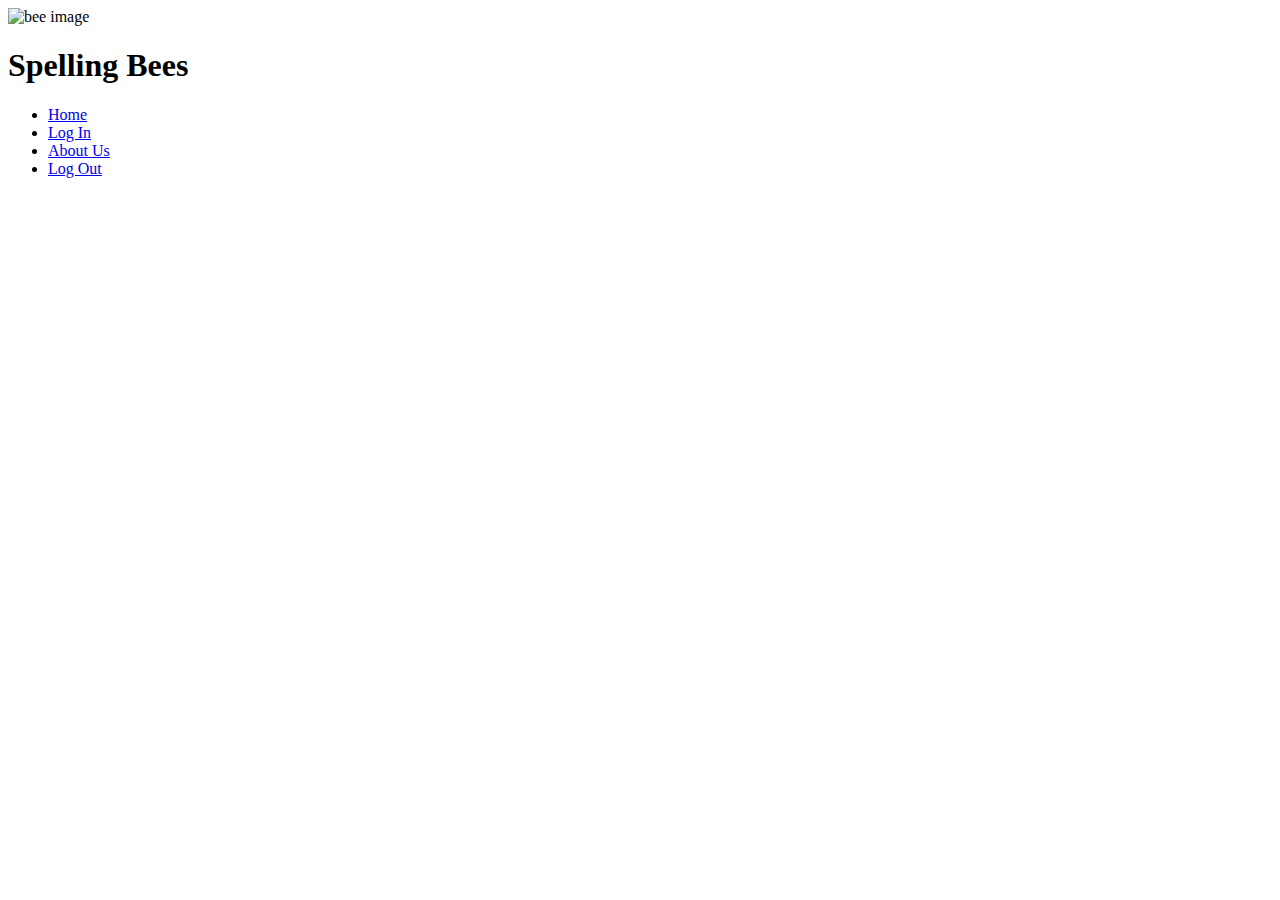
==== about.html @ 1f844569 "fixed filepaths" ====
<!DOCTYPE html>
<html lang="en">
<head>
  <title>Spelling-Bees</title>
  <link rel="stylesheet" href="/Users/bradsmialek/CodeFellows/Spelling-Bees/css/reset.css">
  <link rel="stylesheet" href="/Users/bradsmialek/CodeFellows/Spelling-Bees/css/style-about.css">
  <link href="https://fonts.googleapis.com/css?family=Sniglet" rel="stylesheet">
</head>
<body id="page3">
  <header id="clouds" >
      
    <img class="bee" src="/Users/bradsmialek/CodeFellows/Spelling-Bees/img/bee.png" alt="bee image" width="200px" height="200px">
    <h1 class="title">Spelling Bees</h1>
    <ul>
      <li><a href="index.html">Home</a></li>
      <li><a href="Log In">Log In</a></li>
      <li><a href="about.html">About Us</a></li>
      <li><a href="Log Out">Log Out</a></li>

    </ul>
  
  </header>

  
  

 


 

    
    
    
    
</body>
</html>
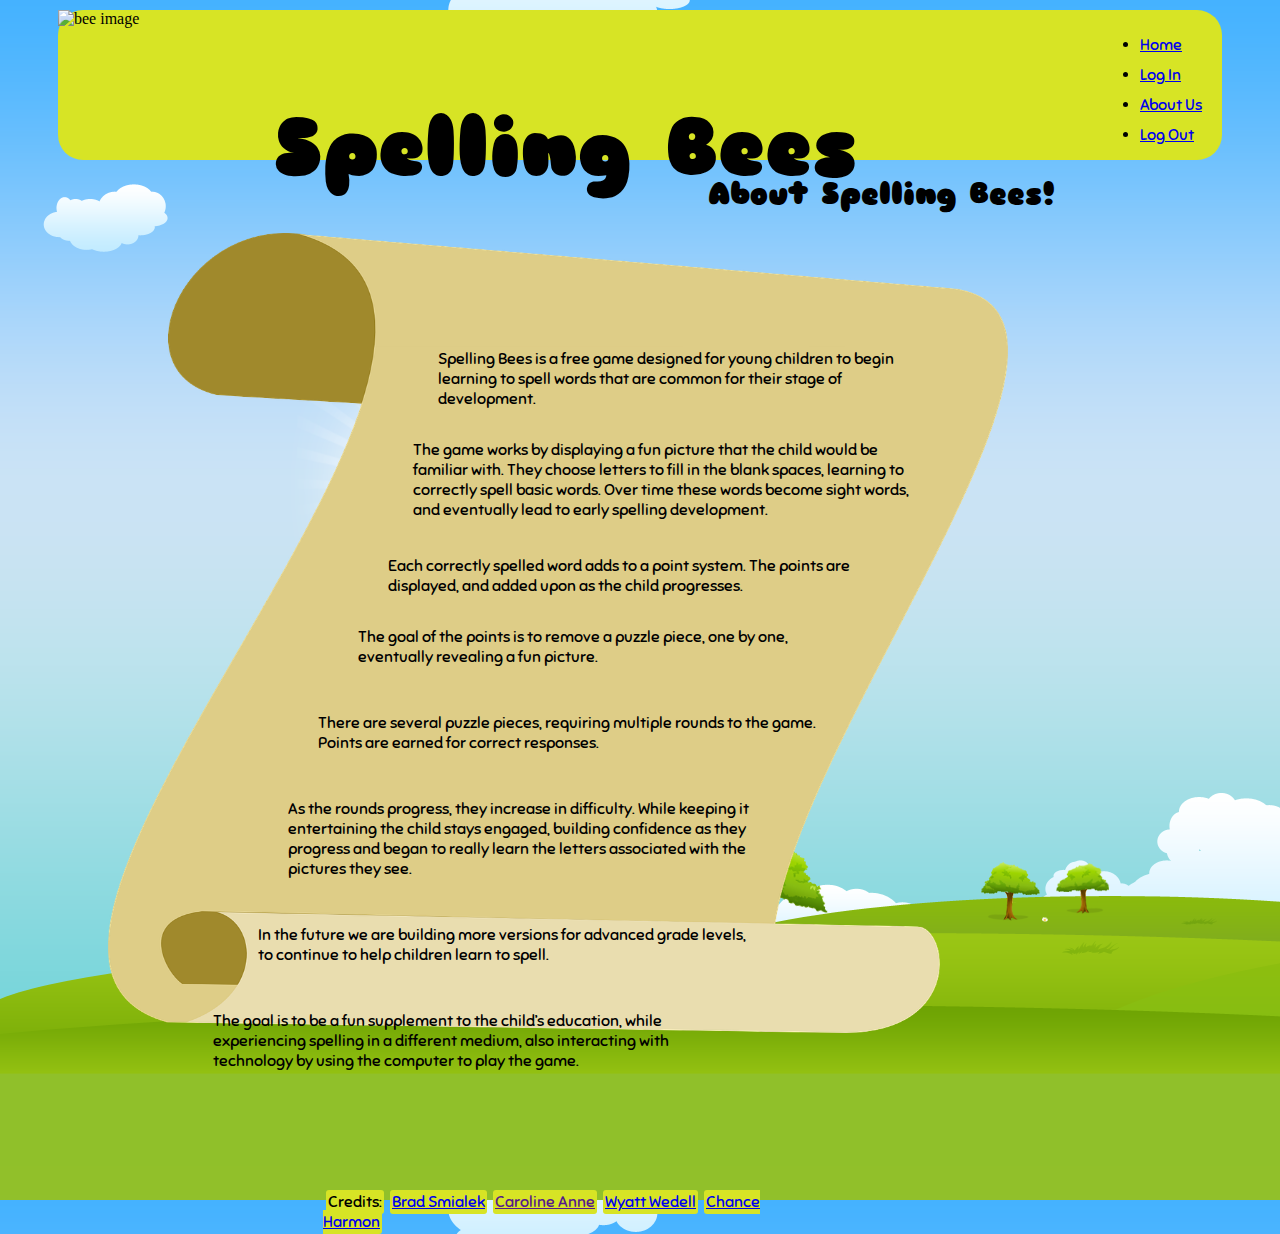
==== commit 9dc87941: "About us (#16)" ====
--- a/about.html
+++ b/about.html
@@ -2,16 +2,16 @@
 <html lang="en">
 <head>
   <title>Spelling-Bees</title>
-  <link rel="stylesheet" href="/Users/bradsmialek/CodeFellows/Spelling-Bees/css/reset.css">
-  <link rel="stylesheet" href="/Users/bradsmialek/CodeFellows/Spelling-Bees/css/style-about.css">
+  <link rel="stylesheet" href="css/reset.css">
+  <link rel="stylesheet" href="css/style-about.css">
   <link href="https://fonts.googleapis.com/css?family=Sniglet" rel="stylesheet">
 </head>
-<body id="page3">
+<body style= "background-image: url(img/background.png)">
   <header id="clouds" >
       
-    <img class="bee" src="/Users/bradsmialek/CodeFellows/Spelling-Bees/img/bee.png" alt="bee image" width="200px" height="200px">
+    <img class="bee" src="img/bee.png" alt="bee image" width="200px" height="200px">
     <h1 class="title">Spelling Bees</h1>
-    <ul>
+    <ul id="links">
       <li><a href="index.html">Home</a></li>
       <li><a href="Log In">Log In</a></li>
       <li><a href="about.html">About Us</a></li>
@@ -21,17 +21,44 @@
   
   </header>
 
-  
-  
-
- 
-
-
- 
-
-    
-    
-    
-    
-</body>
+  <h2>About Spelling Bees!</h2>
+  <main class="about">
+    <section>
+        <p id="pOne">Spelling Bees is a free game designed for young children to begin learning to spell words that are common for their stage of development.</p> 
+    </section>
+    <section>
+        <p id ="pTwo">The game works by displaying a fun picture that the child would be familiar with. They choose letters to fill in the blank spaces, learning to correctly spell basic words. Over time these words become sight words, and eventually lead to early spelling development. </p>
+    </section>
+    <section>   
+        <p id="pThree">Each correctly spelled word adds to a point system. The points are displayed, and added upon as the child progresses.</p> 
+    </section>
+    <section>  
+        <p id="pFour">The goal of the points is to remove a puzzle piece, one by one, eventually revealing a fun picture. </p>
+    </section>
+    <section>   
+        <p id="pFive">There are several puzzle pieces, requiring multiple rounds to the game. Points are earned for correct responses. </p>
+    </section>
+    <section>
+        <p id="pSix">As the rounds progress, they increase in difficulty. While keeping it entertaining the child stays engaged, building confidence as they progress and began to really learn the letters associated with the pictures they see.</p>
+    </section>
+    <section>
+        <p id="pSeven">In the future we are building more versions for advanced grade levels, to continue to help children learn to spell.</p>
+    </section>
+    <section>  
+        <p id="pEight">The goal is to be a fun supplement to the child’s education, while experiencing spelling in a different medium, also interacting with technology by using the computer to play the game. 
+      </p>
+      </section>
+      <section>
+      <img src="img/scroll2.png" id="scroll">
+      <ul id="credits">
+        <li>Credits:</li>
+        <li><a href="https://www.linkedin.com/in/bradsmialek" target="_blank">Brad Smialek</a></li>
+        <li><a href="">Caroline Anne</a></li>
+        <li><a href="https://www.linkedin.com/in/wyatt-wedell/">Wyatt Wedell</a></li>
+        <li><a href="https://www.linkedin.com/in/chance-harmon/">Chance Harmon</a></li>
+      </ul>
+      </section>
+    </main>
+        
+  </body>
 </html>--- a/css/style-about.css
+++ b/css/style-about.css
@@ -0,0 +1,129 @@
+/* #page3 {
+  background-image: "img/background.png";
+  margin: 0;
+  height:1000px;
+  background-repeat: no-repeat;
+  
+  
+} */
+
+
+header {
+  position: relative;
+  background: rgb(215, 228, 37);
+  margin-left: 50px;
+  margin-right: 50px;
+  margin-top: 10px;
+  
+  border-top-width: 5px;
+  border-right-width: 5px;
+  height: 150px;
+  border-radius: 25px;
+
+}
+
+.bee {
+  background:none;
+  float: left;
+}
+.title {
+  position: absolute;
+  font-family: 'Sniglet', cursive;
+  font-size: 80px;
+  left: 215px;
+  top: 35px;
+}
+#links {
+  float: right;
+  margin-top: 25px;
+  margin-right: 20px;
+  font-family: 'Sniglet', cursive;
+}
+li {
+  margin-bottom: 10px;
+}
+h2 {
+  position: relative;
+  left: 450px;
+  margin-top: 15px;
+  margin-bottom: 20px;
+  font-size: 30px;
+  font-family: 'Sniglet', cursive;
+  }
+
+.about {
+  display: inline-block;
+  background-position: center;
+  position: absolute;
+  z-index: -2;
+  width: 500px;
+  height: 600px;
+  margin-left: 300px;
+  margin-top: 0px;
+  font-family: 'Sniglet', cursive;
+}
+
+#pOne {
+  position: relative;
+  top: 100px;
+  left: 130px;
+}
+#pTwo {
+  position: relative;
+  top: 115px;
+  left: 105px;
+}  
+#pThree {
+  position: relative;
+  top: 135px;
+  left: 80px;
+}
+#pFour {
+  position: relative;
+  top: 150px;
+  left: 50px;
+}
+#pFive {
+  position: relative;
+  top: 180px;
+  left: 10px;
+}
+#pSix {
+  position: relative;
+  top: 210px;
+  right: 20px;
+}
+#pSeven {
+position: relative;
+top: 240px;
+right: 50px;
+}
+#pEight {
+position: relative;
+top: 270px;
+right: 95px;
+}
+#scroll {
+  
+  position: absolute;
+  z-index: -1;
+  width: 900px;
+  height: 800px;
+  top: 0px;
+  left: -200px;
+
+}
+
+#credits{
+position: relative;
+top: 375px;
+right: 25px;
+z-index: 2;
+}
+#credits li{
+  display: inline;
+  margin-left: 3px;
+  background-color:  rgb(215, 228, 37);
+  border-radius: 3px;
+  padding: 2px;
+}
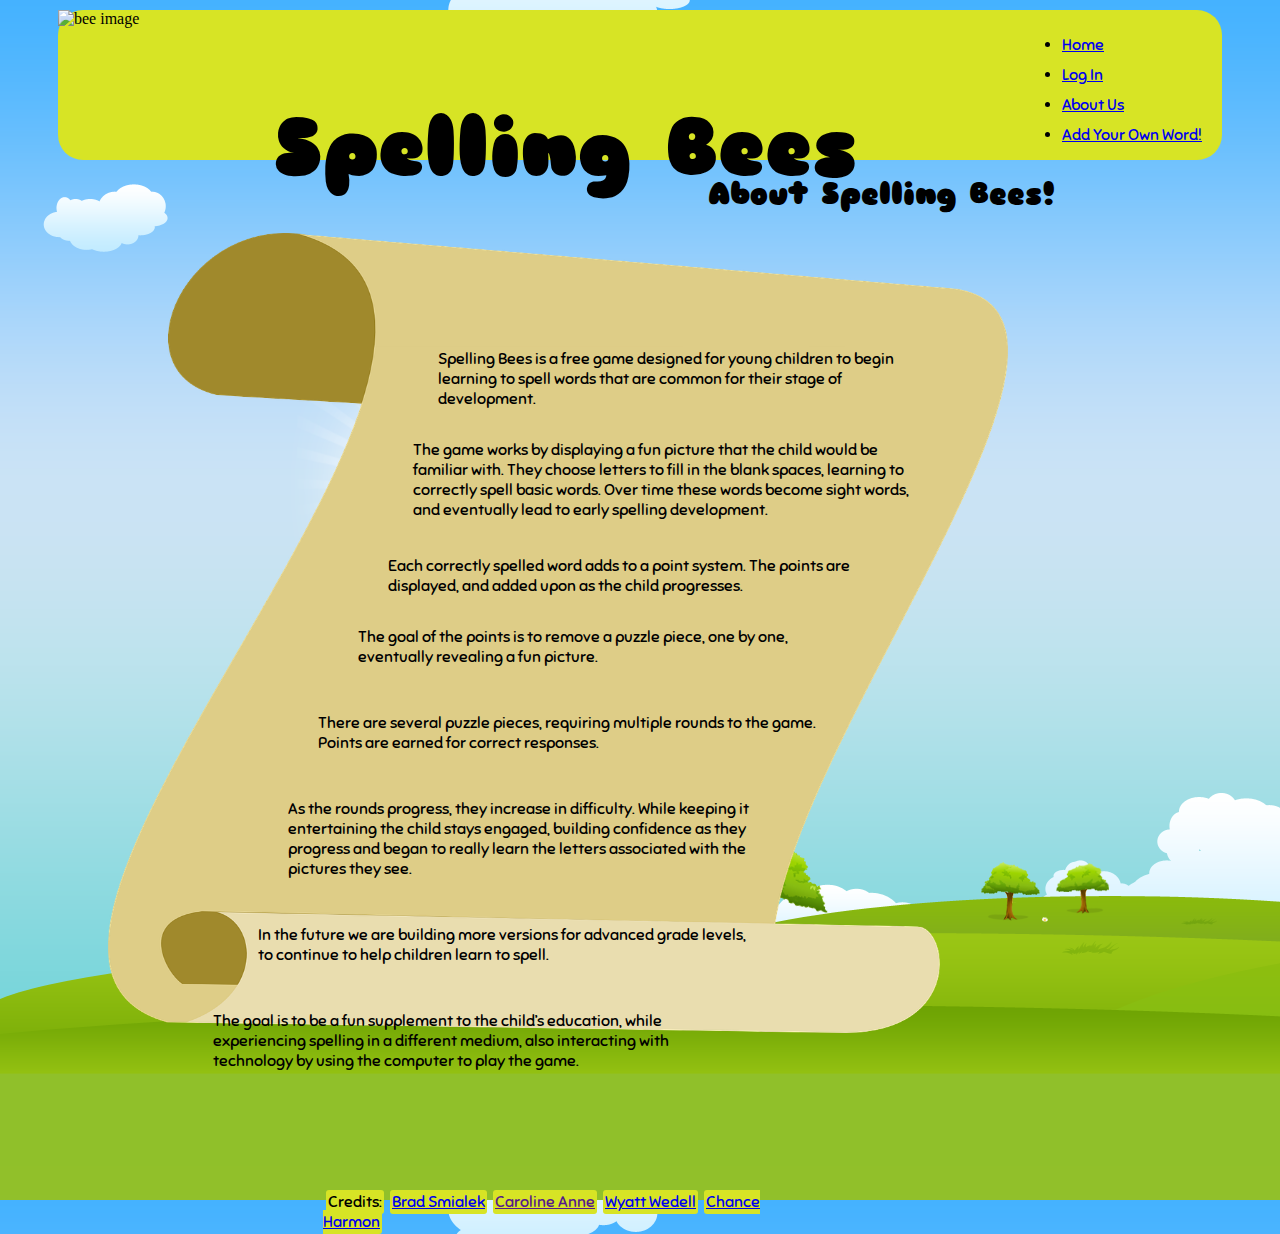
==== commit fd30691b: "form2" ====
--- a/about.html
+++ b/about.html
@@ -15,7 +15,7 @@
       <li><a href="index.html">Home</a></li>
       <li><a href="Log In">Log In</a></li>
       <li><a href="about.html">About Us</a></li>
-      <li><a href="Log Out">Log Out</a></li>
+      <li><a href="form.html">Add Your Own Word!</a></li>
 
     </ul>
   
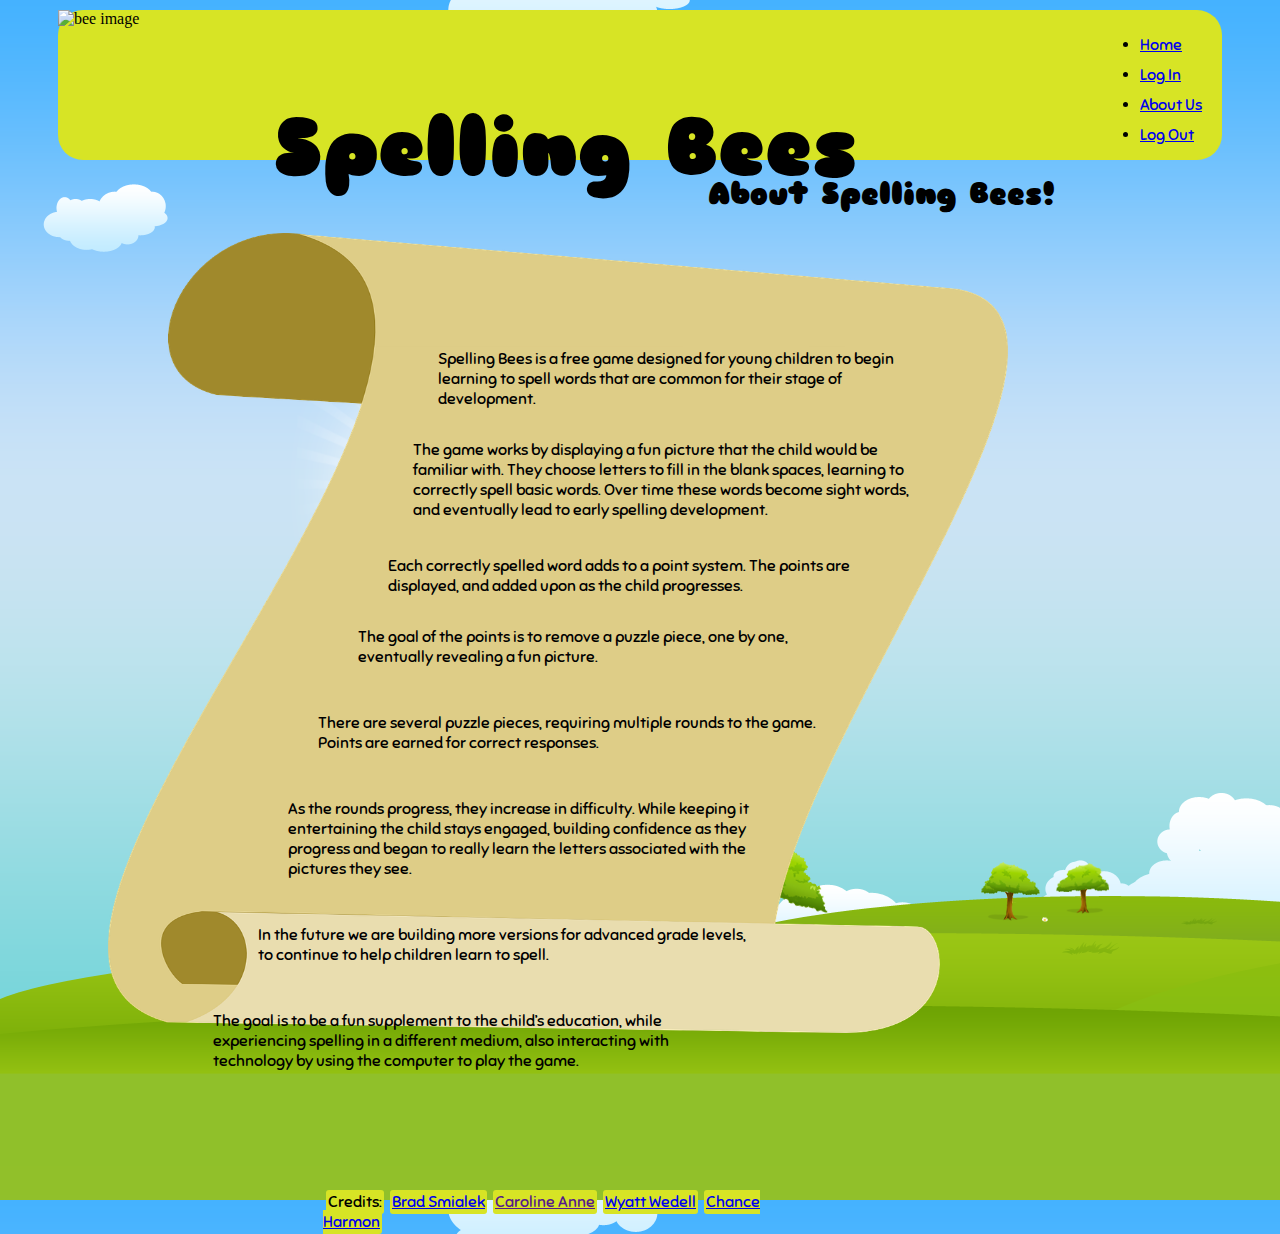
==== commit 92ce91f1: "Revert "Form2 (#34)"" ====
--- a/about.html
+++ b/about.html
@@ -15,7 +15,7 @@
       <li><a href="index.html">Home</a></li>
       <li><a href="Log In">Log In</a></li>
       <li><a href="about.html">About Us</a></li>
-      <li><a href="form.html">Add Your Own Word!</a></li>
+      <li><a href="Log Out">Log Out</a></li>
 
     </ul>
   
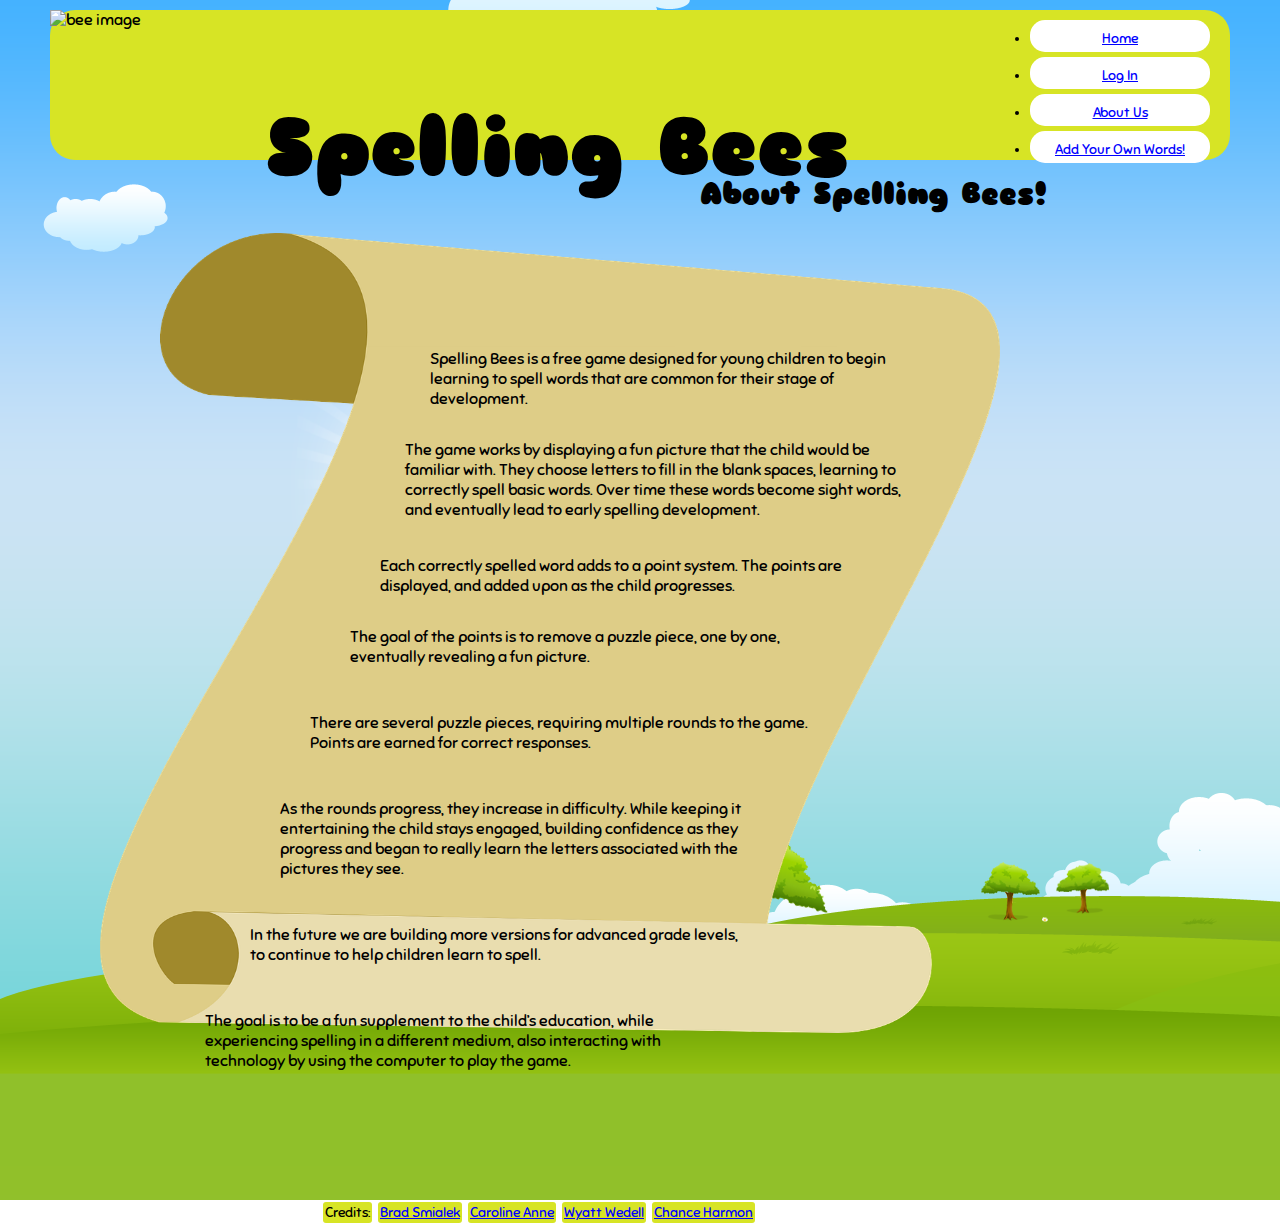
==== commit 61319c2a: "Merge 0874d3f73399778995c2119e80b61e0bd0c09f51 into 169954035687958cbd3b51828209b41aeee149c1" ====
--- a/about.html
+++ b/about.html
@@ -15,7 +15,7 @@
       <li><a href="index.html">Home</a></li>
       <li><a href="Log In">Log In</a></li>
       <li><a href="about.html">About Us</a></li>
-      <li><a href="Log Out">Log Out</a></li>
+      <li><a href="form.html">Add Your Own Words!</a></li>
 
     </ul>
   
--- a/css/style-about.css
+++ b/css/style-about.css
@@ -1,26 +1,24 @@
-/* #page3 {
-  background-image: "img/background.png";
+body {
+  
   margin: 0;
-  height:1000px;
+  background-position: center;
+  background: fixed;
   background-repeat: no-repeat;
   
-  
-} */
-
-
+}
 header {
   position: relative;
   background: rgb(215, 228, 37);
   margin-left: 50px;
   margin-right: 50px;
   margin-top: 10px;
-  
   border-top-width: 5px;
   border-right-width: 5px;
   height: 150px;
   border-radius: 25px;
+  font-family: 'Sniglet', cursive;
+} 
 
-}
 
 .bee {
   background:none;
@@ -29,19 +27,39 @@
 .title {
   position: absolute;
   font-family: 'Sniglet', cursive;
+  text-align: center;
   font-size: 80px;
   left: 215px;
   top: 35px;
 }
 #links {
   float: right;
-  margin-top: 25px;
+  margin-top: 10px;
   margin-right: 20px;
-  font-family: 'Sniglet', cursive;
+  font-family: 'Sniglet', cursive;}
+  
+ul {
+    float: right;
+    margin-top: 10px;
+    margin-right: 20px;
+    font-family: 'Sniglet', cursive;
+  } 
+  
+
+a {
+  color: blue;
 }
 li {
-  margin-bottom: 10px;
-}
+  margin-bottom: 5px;
+  padding-left: 25px;
+  padding-right: 25px;
+  padding-top: 10px;
+  padding-bottom: 5px;
+  background-color:white;
+  font-size: 14px;
+  text-align: center;
+  border-radius: 15px;}
+
 h2 {
   position: relative;
   left: 450px;
